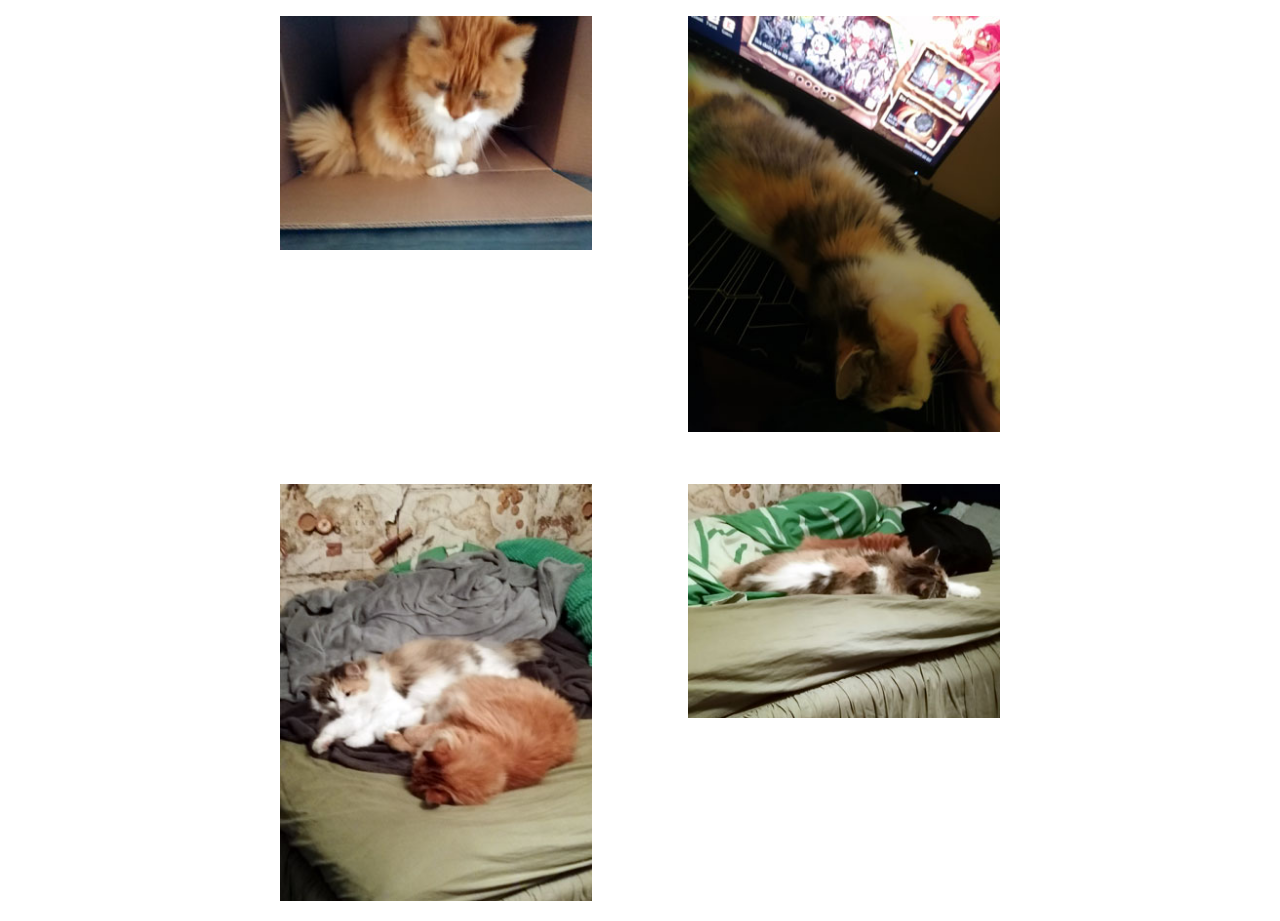
==== index.html @ 5183dccf "project created" ====
<!DOCTYPE html>
<html lang="sv">
<head>
    <meta charset="UTF-8">
    <meta http-equiv="X-UA-Compatible" content="IE=edge">
    <meta name="viewport" content="width=device-width, initial-scale=1.0">
    <title>Mina fina bilder</title>
    <link rel="stylesheet" href="style.css">
</head>
<body>
    <nav class="container">
        <ul>
            <li><a href=""></a></li>
        </ul>
    </nav>
    
    <main class="container">
        <ul class="image-grid">
            <li class="image card">
                <figure>  
                    <a href="">
                        <img src="assets/img/IMG_20200709_143834_thumbnail.jpg" alt="">
                    </a>
                </figure>
            </li>
            <li class="image card">
                <figure>  
                    <a href="">
                        <img src="assets/img/IMG_20220704_021555_thumbnail.jpg" alt="">
                    </a>
                </figure>
            </li>
            <li class="image card">
                <figure>  
                    <a href="">
                        <img src="assets/img/IMG_20220814_014108_thumbnail.jpg" alt="">
                    </a>
                </figure>
            </li>
            <li class="image card">
                <figure>  
                    <a href="">
                        <img src="assets/img/IMG_20230113_171812_thumbnail.jpg" alt="">
                    </a>
                </figure>
            </li>
        </ul>
    </main>
    
</body>
</html>
---- style.css ----
html, body{
    margin: 0;
    padding: 0;
    height: 100vh;
}


img{
    max-width: 100%;
}

.container{
    width: min(100ch, 100vw - 4rem);
    margin-inline: auto;
}
ul{
    list-style: none;
    margin: 0;
    padding: 0;
}
.image-grid{
    display: grid;
    grid-template-columns: repeat(2, 1fr);
    grid-template-rows: auto;
    gap: 1rem;
}
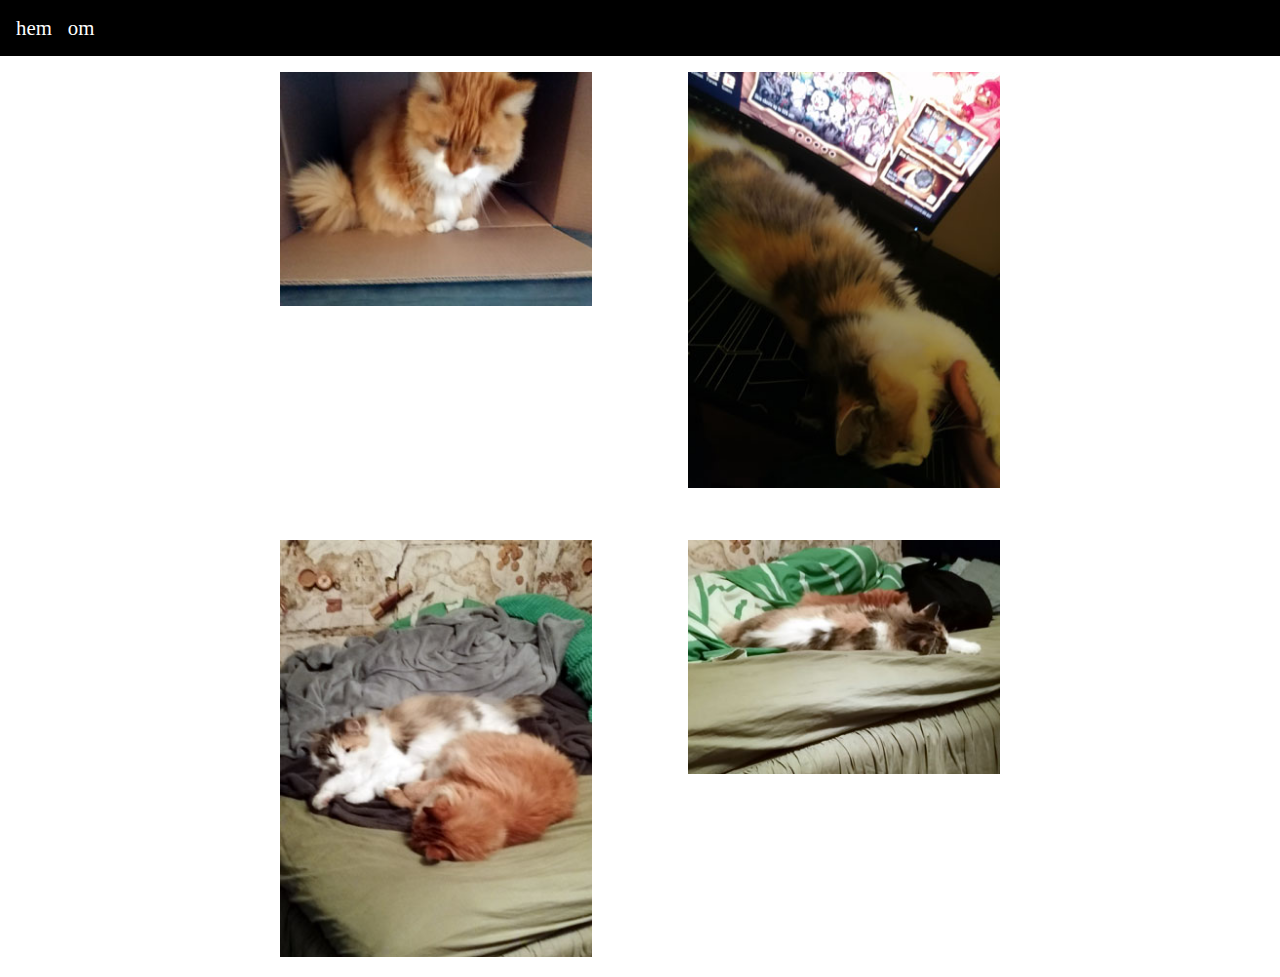
==== commit d5765a8d: "2023 01-25 gjorde så att man kan klicka på bilderna" ====
--- a/index.html
+++ b/index.html
@@ -8,9 +8,10 @@
     <link rel="stylesheet" href="style.css">
 </head>
 <body>
-    <nav class="container">
+    <nav>
         <ul>
-            <li><a href=""></a></li>
+            <li><a href="index.html">hem</a></li>
+            <li><a href="">om</a></li>
         </ul>
     </nav>
     
@@ -18,28 +19,28 @@
         <ul class="image-grid">
             <li class="image card">
                 <figure>  
-                    <a href="">
+                    <a href="image1.html">
                         <img src="assets/img/IMG_20200709_143834_thumbnail.jpg" alt="">
                     </a>
                 </figure>
             </li>
             <li class="image card">
                 <figure>  
-                    <a href="">
+                    <a href="image2.html">
                         <img src="assets/img/IMG_20220704_021555_thumbnail.jpg" alt="">
                     </a>
                 </figure>
             </li>
             <li class="image card">
                 <figure>  
-                    <a href="">
+                    <a href="image3.html">
                         <img src="assets/img/IMG_20220814_014108_thumbnail.jpg" alt="">
                     </a>
                 </figure>
             </li>
             <li class="image card">
                 <figure>  
-                    <a href="">
+                    <a href="image4.html">
                         <img src="assets/img/IMG_20230113_171812_thumbnail.jpg" alt="">
                     </a>
                 </figure>
--- a/style.css
+++ b/style.css
@@ -23,4 +23,20 @@
     grid-template-columns: repeat(2, 1fr);
     grid-template-rows: auto;
     gap: 1rem;
+}
+nav > ul{
+    background-color: black;
+    padding: 1rem;
+    display: flex;
+    gap: 1rem;
+    font-size: 1.3rem;
+}
+
+ a{
+    color: white;
+    text-decoration: none;
+}
+
+ a:hover{
+    color: red;
 }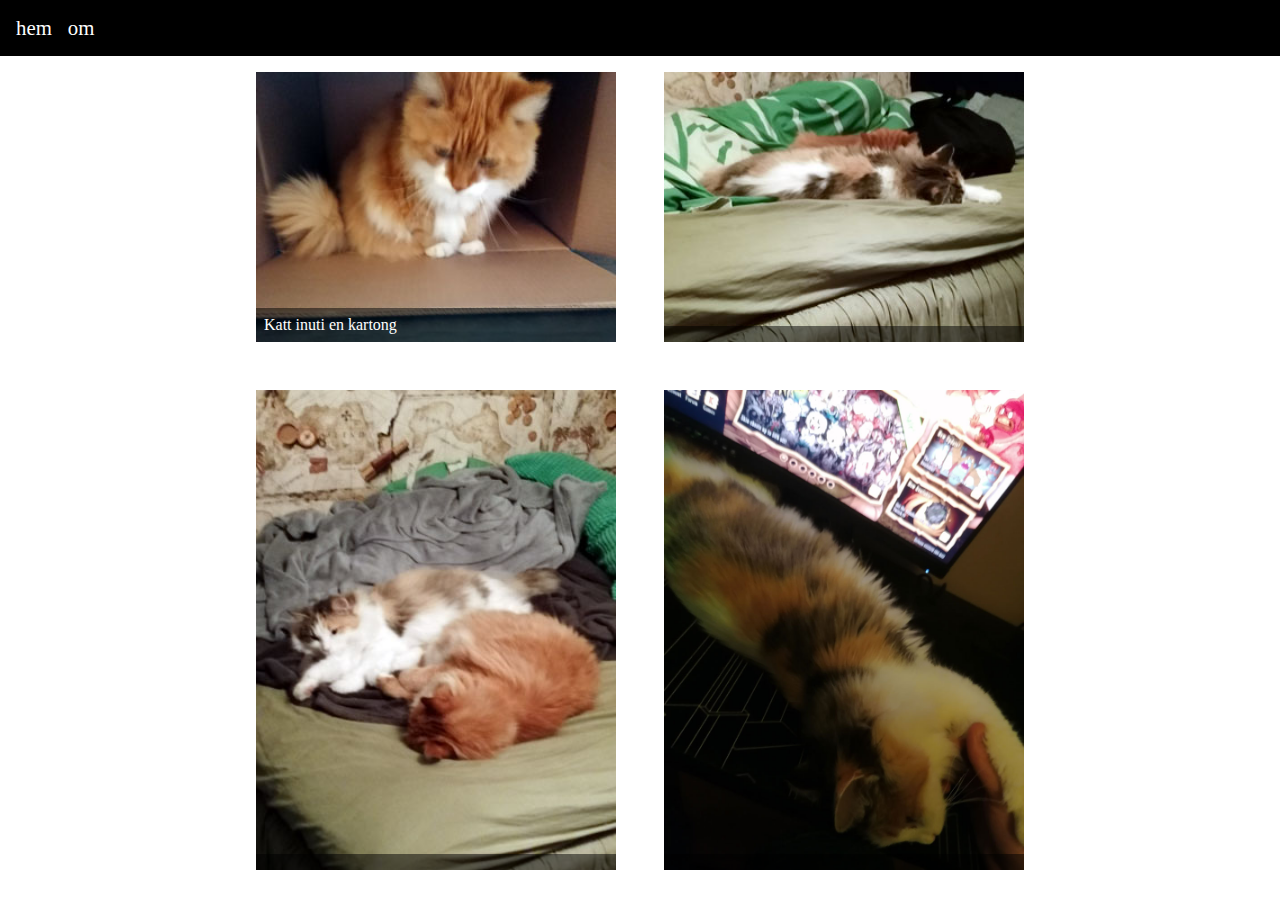
==== commit 5b89a74c: "idk" ====
--- a/index.html
+++ b/index.html
@@ -22,13 +22,19 @@
                     <a href="image1.html">
                         <img src="assets/img/IMG_20200709_143834_thumbnail.jpg" alt="">
                     </a>
+                    <figcaption> 
+                        Katt inuti en kartong
+                    </figcaption>
                 </figure>
             </li>
             <li class="image card">
                 <figure>  
-                    <a href="image2.html">
-                        <img src="assets/img/IMG_20220704_021555_thumbnail.jpg" alt="">
+                    <a href="image4.html">
+                        <img src="assets/img/IMG_20230113_171812_thumbnail.jpg" alt="">
                     </a>
+                    <figcaption> 
+                        
+                    </figcaption>
                 </figure>
             </li>
             <li class="image card">
@@ -36,13 +42,19 @@
                     <a href="image3.html">
                         <img src="assets/img/IMG_20220814_014108_thumbnail.jpg" alt="">
                     </a>
+                    <figcaption> 
+
+                    </figcaption>
                 </figure>
             </li>
             <li class="image card">
                 <figure>  
-                    <a href="image4.html">
-                        <img src="assets/img/IMG_20230113_171812_thumbnail.jpg" alt="">
+                    <a href="image2.html">
+                        <img src="assets/img/IMG_20220704_021555.jpg" alt="">
                     </a>
+                    <figcaption> 
+                        
+                    </figcaption>
                 </figure>
             </li>
         </ul>
--- a/style.css
+++ b/style.css
@@ -6,7 +6,10 @@
 
 
 img{
-    max-width: 100%;
+    display: block;
+    width: 100%;
+    object-fit: cover;
+    height: auto;
 }
 
 .container{
@@ -39,4 +42,19 @@
 
  a:hover{
     color: red;
+}
+
+figcaption{
+    position: absolute;
+    bottom: 0;
+    left: 0;
+    right: 0;
+    padding: 0.5rem;
+    background-color: rgba(0, 0, 0, 0.5);
+    color: white;
+}
+
+figure{
+    position: relative; 
+    margin: 1rem; 
 }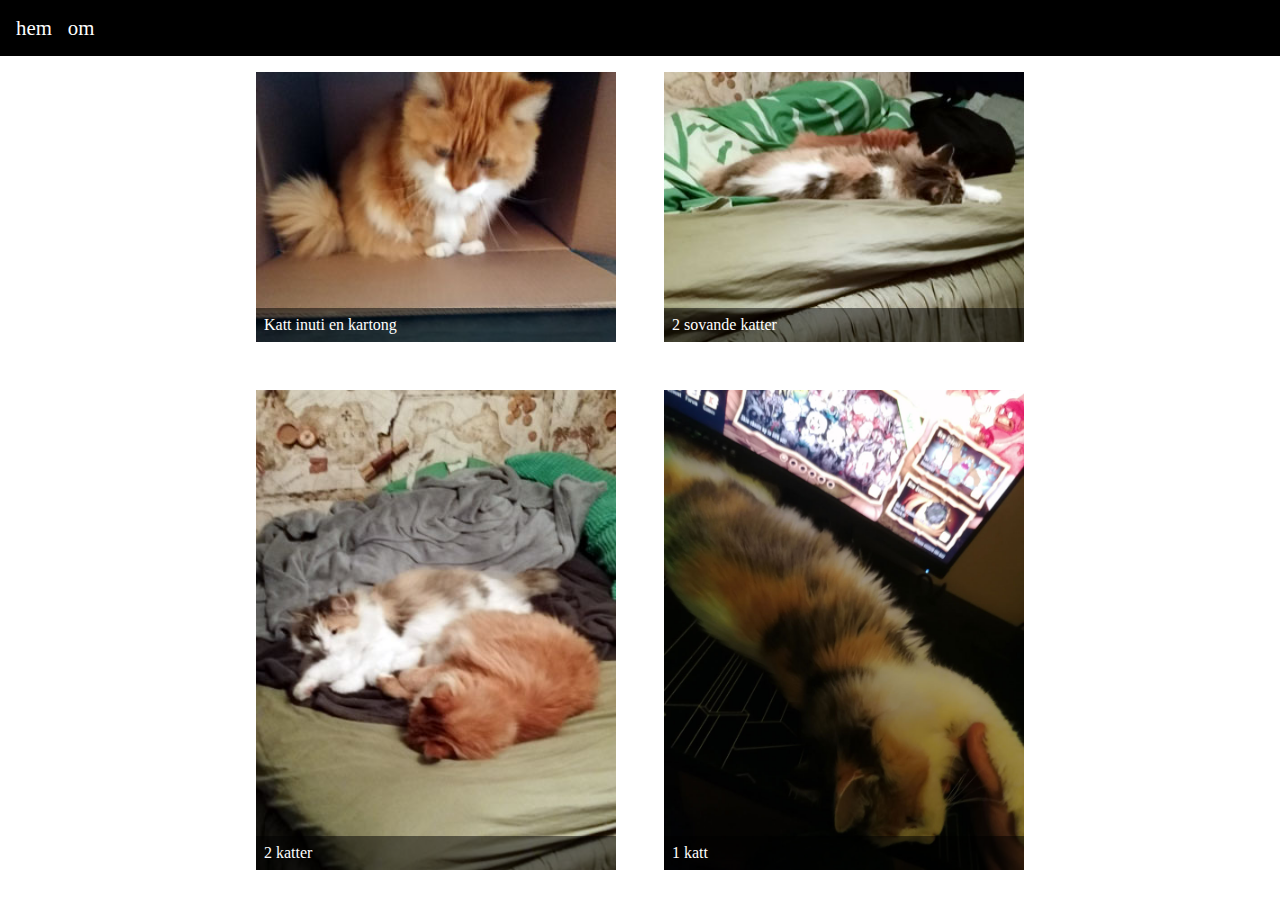
==== commit 538a421c: "added om" ====
--- a/index.html
+++ b/index.html
@@ -11,7 +11,7 @@
     <nav>
         <ul>
             <li><a href="index.html">hem</a></li>
-            <li><a href="">om</a></li>
+            <li><a href="om.html">om</a></li>
         </ul>
     </nav>
     
@@ -33,7 +33,7 @@
                         <img src="assets/img/IMG_20230113_171812_thumbnail.jpg" alt="">
                     </a>
                     <figcaption> 
-                        
+                        2 sovande katter
                     </figcaption>
                 </figure>
             </li>
@@ -43,7 +43,7 @@
                         <img src="assets/img/IMG_20220814_014108_thumbnail.jpg" alt="">
                     </a>
                     <figcaption> 
-
+                        2 katter
                     </figcaption>
                 </figure>
             </li>
@@ -53,7 +53,7 @@
                         <img src="assets/img/IMG_20220704_021555.jpg" alt="">
                     </a>
                     <figcaption> 
-                        
+                        1 katt
                     </figcaption>
                 </figure>
             </li>
--- a/style.css
+++ b/style.css
@@ -57,4 +57,8 @@
 figure{
     position: relative; 
     margin: 1rem; 
+}
+
+idk{
+    list-style: disc;
 }